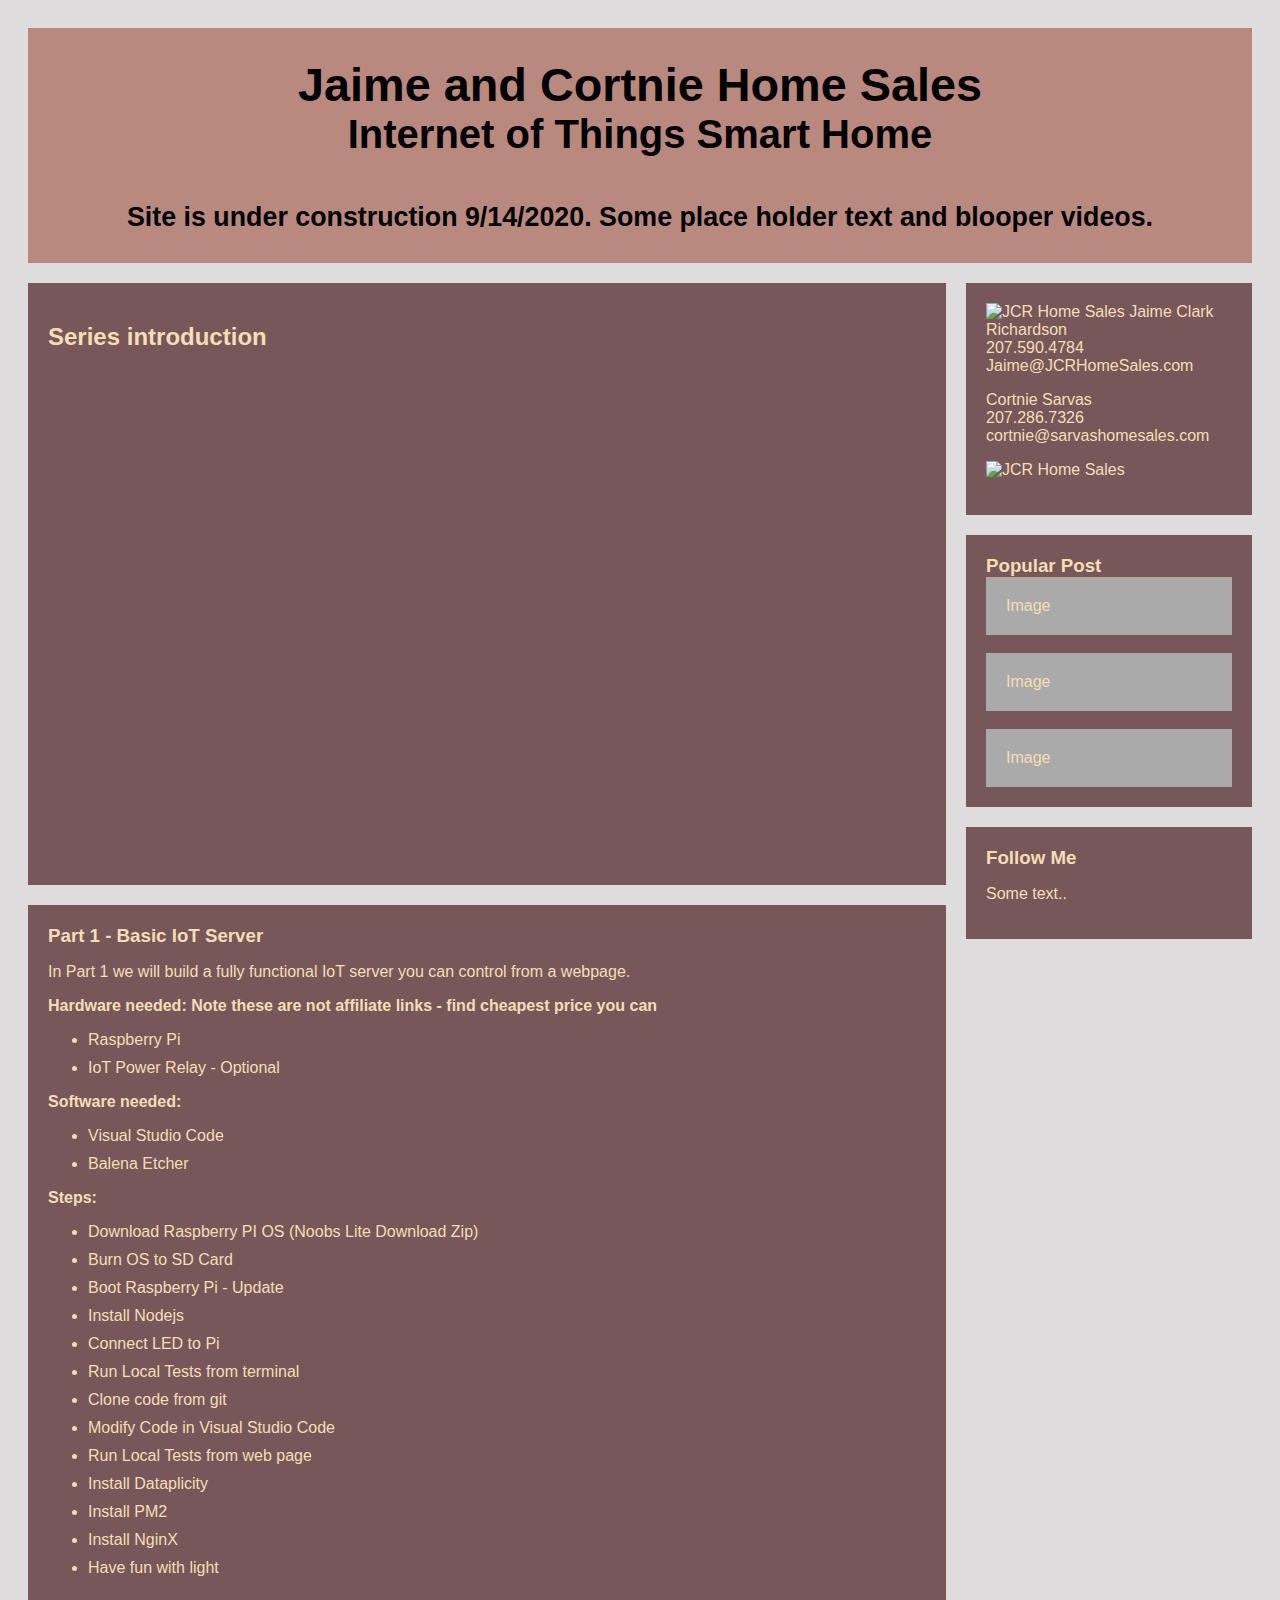
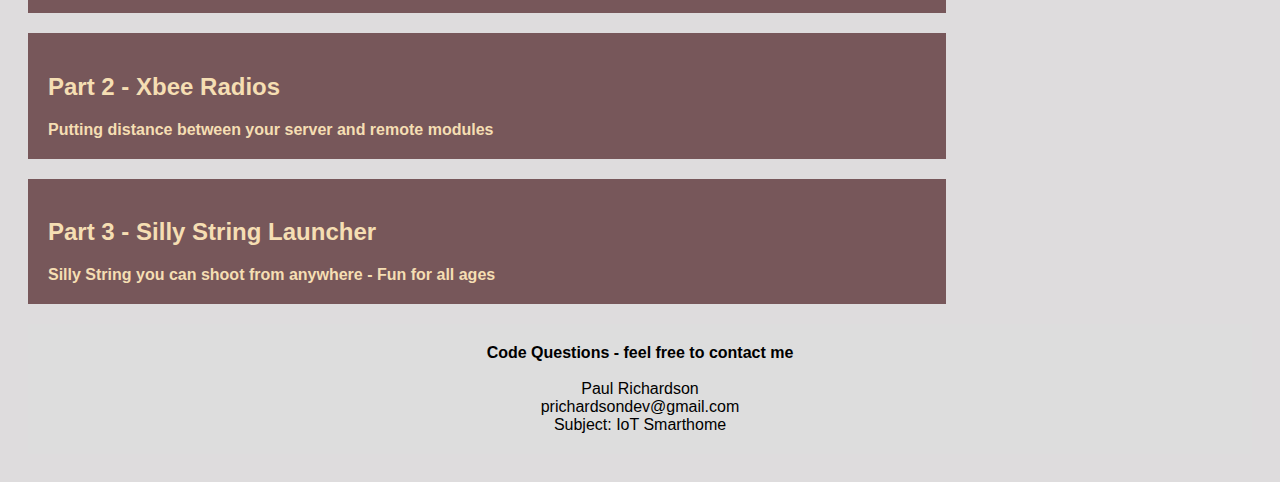
==== index.html @ 2b0d3b7c "update part1 list" ====
<!DOCTYPE html>
<html>

<head>
    <meta name="viewport" content="width=device-width, initial-scale=1">
    <link href="style.css" rel="stylesheet">
</head>

<body>

    <div class="header">
        <h3>Jaime and Cortnie Home Sales<h4>Internet of Things Smart Home</h4>
        </h3></br>
        <h6>Site is under construction 9/14/2020. Some place holder text and blooper videos.</h4>

    </div>

    <div class="row">
        <div class="leftcolumn">
            <div class="card">
                <h2>Series introduction</h2>
                <!-- copy and paste. Modify height and width if desired. -->
                <div class="videoWrapper">
                    <iframe class="embeddedObject shadow resizable" name="embedded_content" scrolling="no"
                        frameborder="0" type="text/html" style="overflow:hidden;"
                        src="https://www.screencast.com/users/Paul_SMCC/folders/Outtakes/media/5f014dbd-e46d-4737-ab6a-2176cef99d03/embed"
                        height="1080" width="1920" webkitallowfullscreen mozallowfullscreen allowfullscreen></iframe>
                </div>
            </div>

            <div class="card">
                <h3>Part 1 - Basic IoT Server</h3>
                <p>In Part 1 we will build a fully functional IoT server you can control from a webpage.
                <h4>Hardware needed: Note these are not affiliate links - find cheapest price you can</h4>
                <ul>
                    <li><a href="https://www.canakit.com/raspberry-pi-3-model-b-plus-ultimate-kit.html"
                            target="_blank">Raspberry Pi</a></li>
                    <li><a href="https://dlidirect.com/products/iot-power-relay" target="_blank">IoT Power Relay -
                            Optional</a></li>
                </ul>
                <h4>Software needed:</h4>
                <ul>
                    <li><a href="https://code.visualstudio.com/" target="_blank">Visual Studio Code</a></li>
                    <li><a href="https://www.balena.io/etcher/" target="_blank">Balena Etcher</a></li>
                </ul>
                <h4>Steps:</h4>
                <ul>
                    <li><a href="https://www.raspberrypi.org/downloads/noobs/" target="_blank">Download Raspberry PI OS (Noobs Lite Download Zip)</a></li>
                    <li><a href="#" target="_blank">Burn OS to SD Card</a></li>
                    <li><a href="#" target="_blank">Boot Raspberry Pi - Update</a></li>
                    <li><a href="https://github.com/nodesource/distributions/" target="_blank">Install Nodejs</a></li>
                    <li><a href="#" target="_blank">Connect LED to Pi</a></li>
                    <li><a href="#" target="_blank">Run Local Tests from terminal</a></li>
                    <li><a href="https://github.com/jcr-smarthome/part1.git/" target="_blank">Clone code from git</a></li>
                    <li><a href="#" target="_blank">Modify Code in Visual Studio Code</a></li>
                    <li><a href="#" target="_blank">Run Local Tests from web page</a></li>
                    <li><a href="https://www.dataplicity.com/" target="_blank">Install Dataplicity</a></li>
                    <li><a href="#" target="_blank">Install PM2</a></li>
                    <li><a href="#" target="_blank">Install NginX</a></li>
                    <li><a href="#" target="_blank">Have fun with light</a></li>
                </ul>
            </div>

            <div class="card">
                <h2>Part 2 - Xbee Radios</h2>
                <h4>Putting distance between your server and remote modules</h4>
            </div>

            <div class="card">
                <h2>Part 3 - Silly String Launcher</h2>
                <h4>Silly String you can shoot from anywhere - Fun for all ages</h4>
            </div>
        </div>
        <div class="rightcolumn">
            <div class="card">
                <a href="https://www.facebook.com/jcrhomesales" target="_blank">
                    <img class="item" src="./jaime_cortnie.jpg" alt="JCR Home Sales">
                    Jaime Clark Richardson</br>
                    207.590.4784</br>
                    Jaime@JCRHomeSales.com<p>

                        Cortnie Sarvas</br>
                        207.286.7326</br>
                        cortnie@sarvashomesales.com <p>

                            <img class="item" src="./mree.png" alt="JCR Home Sales">

                </a>

            </div>
            <div class="card">
                <h3>Popular Post</h3>
                <div class="fakeimg">Image</div><br>
                <div class="fakeimg">Image</div><br>
                <div class="fakeimg">Image</div>
            </div>
            <div class="card">
                <h3>Follow Me</h3>
                <p>Some text..</p>
            </div>
        </div>
    </div>

    <div class="footer">
        <h4>Code Questions - feel free to contact me</h4></br>
        Paul Richardson</br>
        prichardsondev@gmail.com</br>
        Subject: IoT Smarthome
    </div>

</body>

</html>
---- style.css ----
* {
  box-sizing: border-box;
}

/* Add a gray background color with some padding */
body {
  font-family: Arial;
  padding: 20px;
  background: #dedcdd;
}

/* Header/Blog Title */
.header {
  padding: 30px;
  font-size: 40px;
  text-align: center;
  background:#b9897f
}

/* Create two unequal columns that floats next to each other */
/* Left column */
.leftcolumn {   
  float: left;
  width: 75%;
}

/* Right column */
.rightcolumn {
  float: left;
  width: 25%;
  padding-left: 20px;
}

/* Fake image */
.fakeimg {
  background-color: #aaa;
  width: 100%;
  padding: 20px;
}




/* Add a card effect for articles */
.card {
    background: #77575a;
    padding: 20px;
    margin-top: 20px;
    color:wheat;
}

/* Clear floats after the columns */
.row:after {
  content: "";
  display: table;
  clear: both;
}

/* Footer */
.footer {
  padding: 20px;
  text-align: center;
  background: #ddd;
  margin-top: 20px;
}

/* Responsive layout - when the screen is less than 800px wide, make the two columns stack on top of each other instead of next to each other */
@media screen and (max-width: 800px) {
  .leftcolumn, .rightcolumn {   
    width: 100%;
    padding: 0;
  }
}

img { width: 100%; height: auto; }

a:link {
    color: wheat;
    background-color: transparent;
    text-decoration: none;
  }
  a:visited {
    color: pink;
    background-color: transparent;
    text-decoration: none;
  }

  h4,h3,h1,h6{
    margin:0;
    padding:0;
    }

  .videoWrapper {
      position: relative;
      padding-bottom: 56.25%; /* 16:9 */
      height: 0;
    }
    .videoWrapper iframe {
      position: absolute;
      top: 0;
      left: 0;
      max-width:100%;
      max-height: 100%;
    }
    li{
      margin: 10px 0;
    }
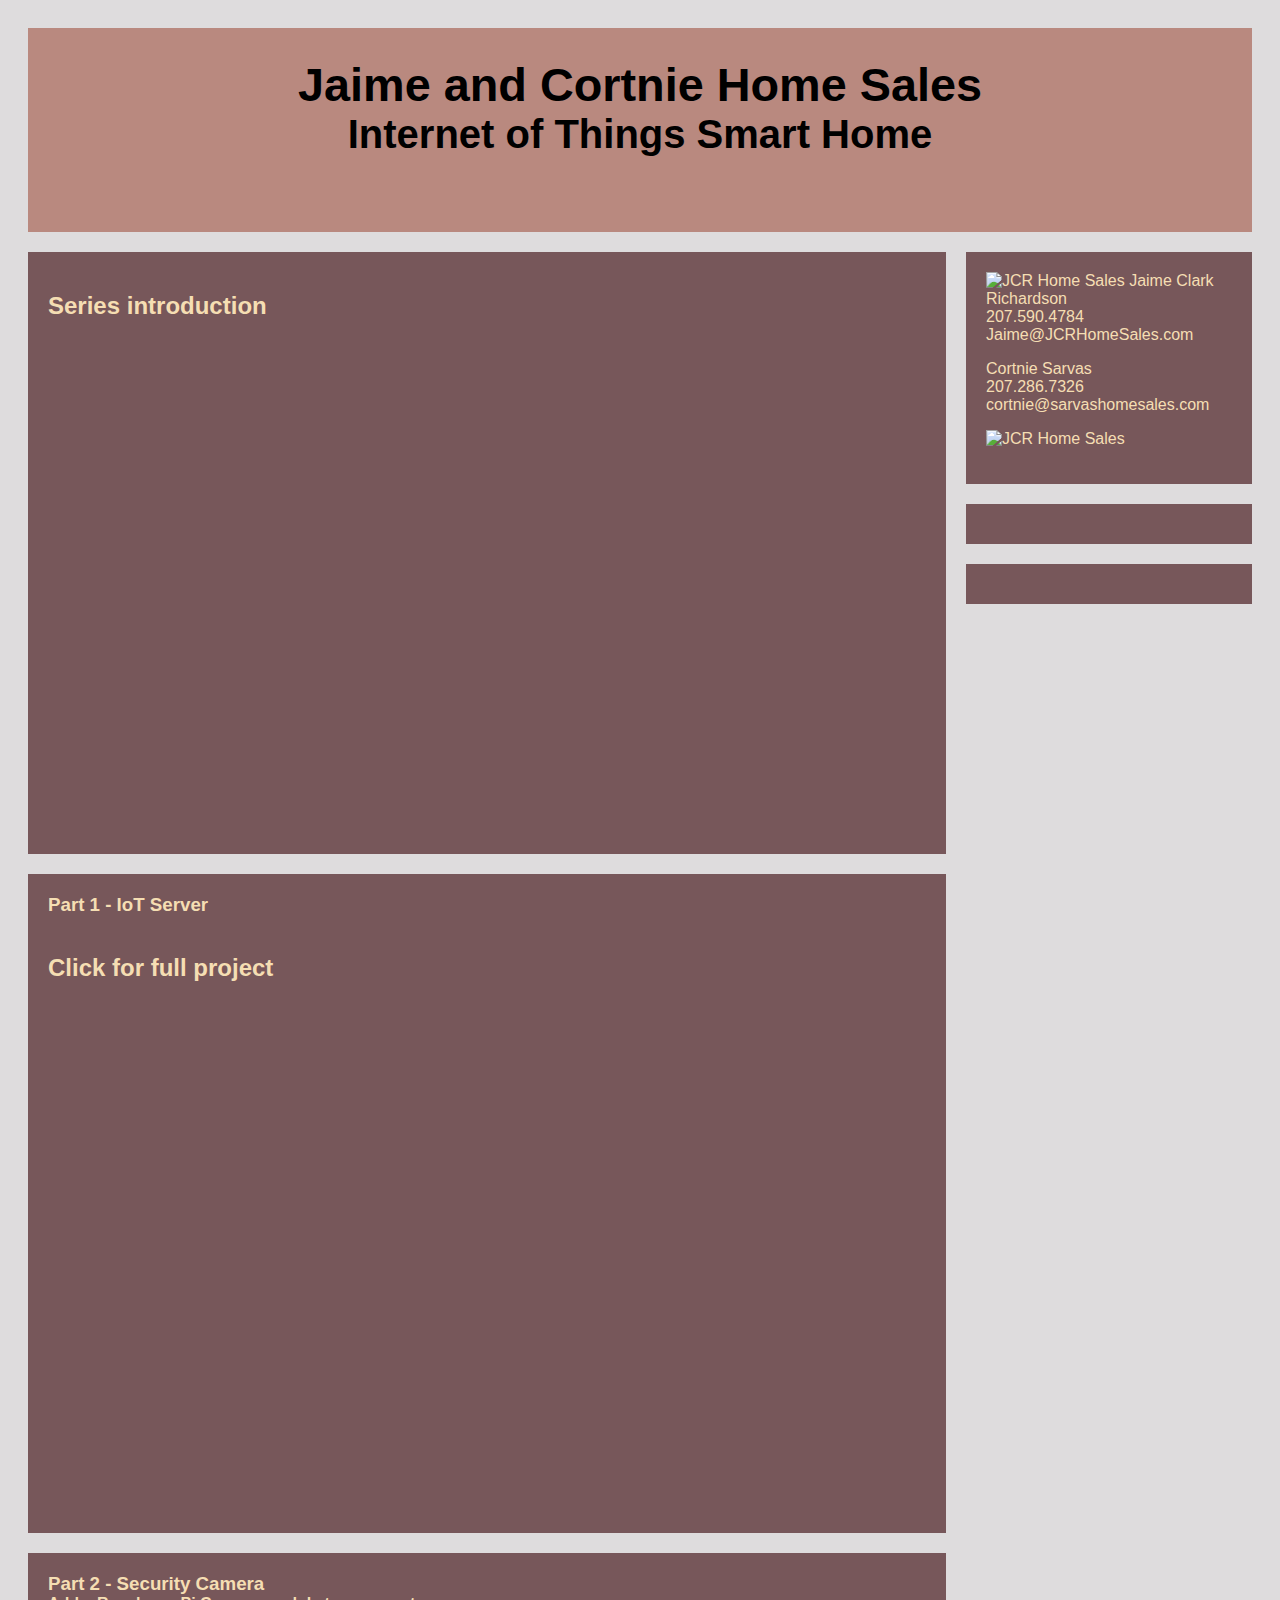
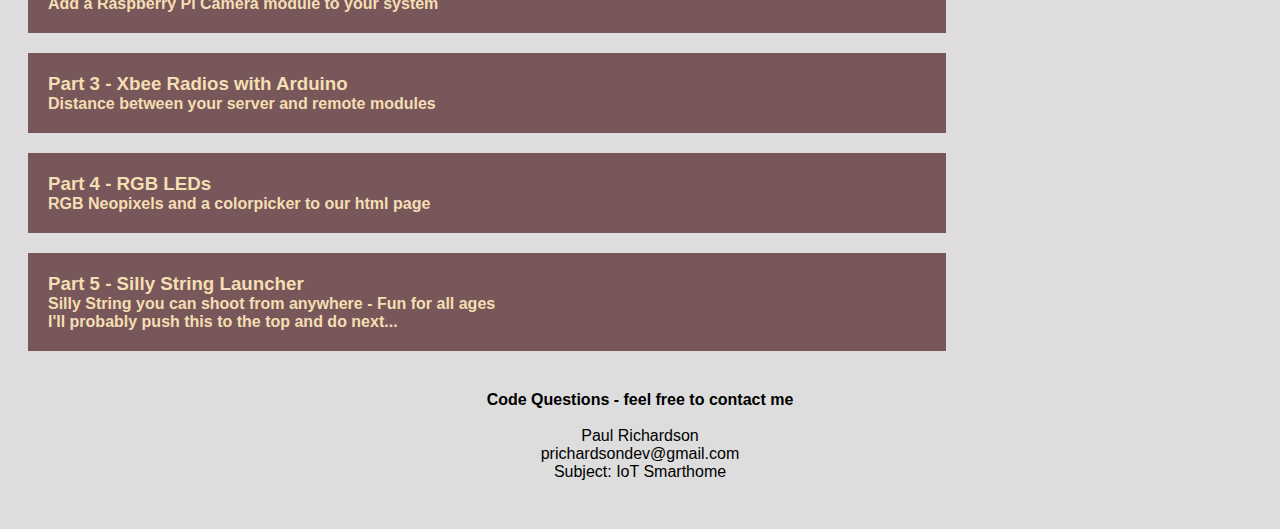
==== commit 5f2be199: "update videos" ====
--- a/index.html
+++ b/index.html
@@ -7,68 +7,50 @@
 </head>
 
 <body>
-
     <div class="header">
         <h3>Jaime and Cortnie Home Sales<h4>Internet of Things Smart Home</h4>
         </h3></br>
-        <h6>Site is under construction 9/14/2020. Some place holder text and blooper videos.</h4>
-
     </div>
-
     <div class="row">
         <div class="leftcolumn">
             <div class="card">
                 <h2>Series introduction</h2>
-                <!-- copy and paste. Modify height and width if desired. -->
                 <div class="videoWrapper">
+                    <!-- copy and paste. Modify height and width if desired. -->
                     <iframe class="embeddedObject shadow resizable" name="embedded_content" scrolling="no"
                         frameborder="0" type="text/html" style="overflow:hidden;"
-                        src="https://www.screencast.com/users/Paul_SMCC/folders/Outtakes/media/5f014dbd-e46d-4737-ab6a-2176cef99d03/embed"
-                        height="1080" width="1920" webkitallowfullscreen mozallowfullscreen allowfullscreen></iframe>
+                        src="https://www.screencast.com/users/Paul_SMCC/folders/RaspberryPiServer/media/b6c1e00a-47f7-48d0-b14d-f5cbe5be72b7/embed"
+                        height="536" width="1528" webkitallowfullscreen mozallowfullscreen allowfullscreen></iframe>
                 </div>
             </div>
 
             <div class="card">
-                <h3>Part 1 - Basic IoT Server</h3>
-                <p>In Part 1 we will build a fully functional IoT server you can control from a webpage.
-                <h4>Hardware needed: Note these are not affiliate links - find cheapest price you can</h4>
-                <ul>
-                    <li><a href="https://www.canakit.com/raspberry-pi-3-model-b-plus-ultimate-kit.html"
-                            target="_blank">Raspberry Pi</a></li>
-                    <li><a href="https://dlidirect.com/products/iot-power-relay" target="_blank">IoT Power Relay -
-                            Optional</a></li>
-                </ul>
-                <h4>Software needed:</h4>
-                <ul>
-                    <li><a href="https://code.visualstudio.com/" target="_blank">Visual Studio Code</a></li>
-                    <li><a href="https://www.balena.io/etcher/" target="_blank">Balena Etcher</a></li>
-                </ul>
-                <h4>Steps:</h4>
-                <ul>
-                    <li><a href="https://www.raspberrypi.org/downloads/noobs/" target="_blank">Download Raspberry PI OS (Noobs Lite Download Zip)</a></li>
-                    <li><a href="#" target="_blank">Burn OS to SD Card</a></li>
-                    <li><a href="#" target="_blank">Boot Raspberry Pi - Update</a></li>
-                    <li><a href="https://github.com/nodesource/distributions/" target="_blank">Install Nodejs</a></li>
-                    <li><a href="#" target="_blank">Connect LED to Pi</a></li>
-                    <li><a href="#" target="_blank">Run Local Tests from terminal</a></li>
-                    <li><a href="https://github.com/jcr-smarthome/part1.git/" target="_blank">Clone code from git</a></li>
-                    <li><a href="#" target="_blank">Modify Code in Visual Studio Code</a></li>
-                    <li><a href="#" target="_blank">Run Local Tests from web page</a></li>
-                    <li><a href="https://www.dataplicity.com/" target="_blank">Install Dataplicity</a></li>
-                    <li><a href="#" target="_blank">Install PM2</a></li>
-                    <li><a href="#" target="_blank">Install NginX</a></li>
-                    <li><a href="#" target="_blank">Have fun with light</a></li>
-                </ul>
+                <h3>Part 1 - IoT Server</h3>
+                <br>
+                <a href="https://github.com/prichardsondev/RaspberryPiServer"><h2>Click for full project</h2></a>
+                <br>
+                <div class="videoWrapper">
+                    <!-- copy and paste. Modify height and width if desired. -->
+<iframe class="embeddedObject shadow resizable" name="embedded_content" scrolling="no" frameborder="0" type="text/html" 
+style="overflow:hidden;" src="https://www.screencast.com/users/Paul_SMCC/folders/RaspberryPiServer/media/8dc295e0-c300-42a3-9b6d-80a79ec050bb/embed" height="1080" width="1920" webkitallowfullscreen mozallowfullscreen allowfullscreen></iframe>
+                </div>
             </div>
-
             <div class="card">
-                <h2>Part 2 - Xbee Radios</h2>
-                <h4>Putting distance between your server and remote modules</h4>
+                <h3>Part 2 - Security Camera</h3>
+                <h4>Add a Raspberry Pi Camera module to your system</h4>
             </div>
-
             <div class="card">
-                <h2>Part 3 - Silly String Launcher</h2>
+                <h3>Part 3 - Xbee Radios with Arduino</h3>
+                <h4>Distance between your server and remote modules</h4>
+            </div>
+            <div class="card">
+                <h3>Part 4 - RGB LEDs</h3>
+                <h4>RGB Neopixels and a colorpicker to our html page</h4>
+            </div>
+            <div class="card">
+                <h3>Part 5 - Silly String Launcher</h3>
                 <h4>Silly String you can shoot from anywhere - Fun for all ages</h4>
+                <h4>I'll probably push this to the top and do next...</h4>
             </div>
         </div>
         <div class="rightcolumn">
@@ -89,14 +71,14 @@
 
             </div>
             <div class="card">
-                <h3>Popular Post</h3>
+                <!-- <h3>Keep Learning</h3><br>
                 <div class="fakeimg">Image</div><br>
                 <div class="fakeimg">Image</div><br>
-                <div class="fakeimg">Image</div>
+                <div class="fakeimg">Image</div> -->
             </div>
             <div class="card">
-                <h3>Follow Me</h3>
-                <p>Some text..</p>
+                <!-- <h3>Code Questions</h3>
+                <p>Some text..</p> -->
             </div>
         </div>
     </div>
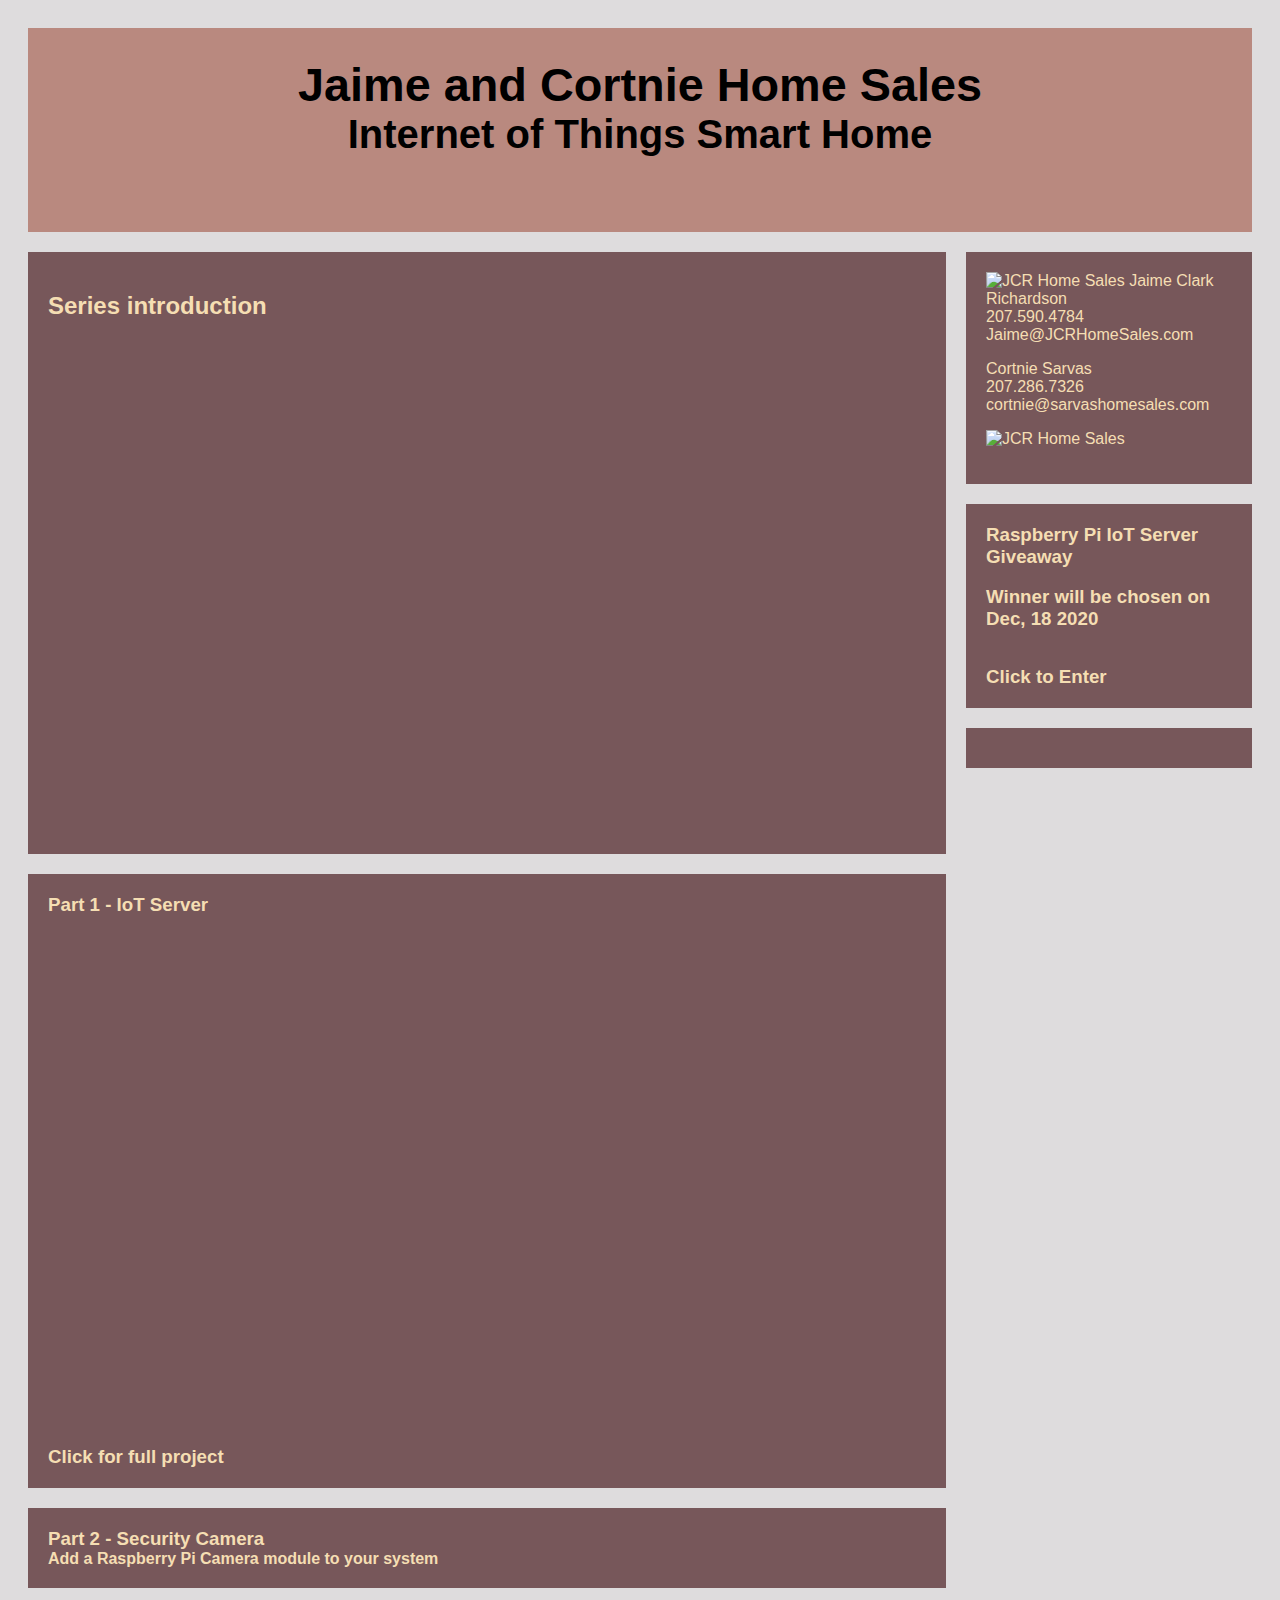
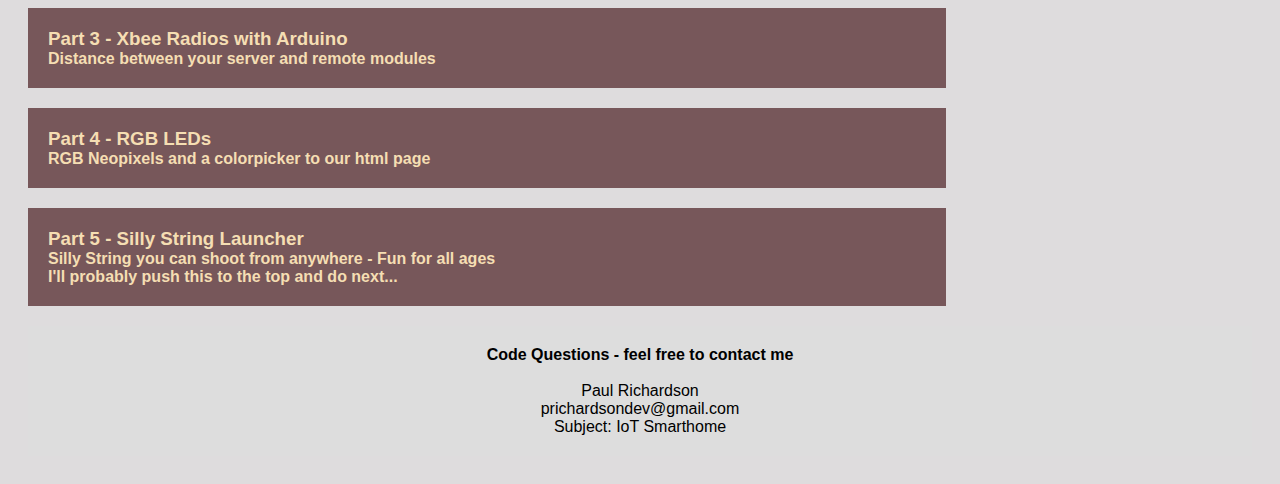
==== commit 920afff4: "Update index.html" ====
--- a/index.html
+++ b/index.html
@@ -27,13 +27,13 @@
             <div class="card">
                 <h3>Part 1 - IoT Server</h3>
                 <br>
-                <a href="https://github.com/prichardsondev/RaspberryPiServer"><h2>Click for full project</h2></a>
-                <br>
                 <div class="videoWrapper">
                     <!-- copy and paste. Modify height and width if desired. -->
 <iframe class="embeddedObject shadow resizable" name="embedded_content" scrolling="no" frameborder="0" type="text/html" 
 style="overflow:hidden;" src="https://www.screencast.com/users/Paul_SMCC/folders/RaspberryPiServer/media/8dc295e0-c300-42a3-9b6d-80a79ec050bb/embed" height="1080" width="1920" webkitallowfullscreen mozallowfullscreen allowfullscreen></iframe>
                 </div>
+                <br>
+                <a href="https://github.com/prichardsondev/RaspberryPiServer"><h3>Click for full project</h3></a>
             </div>
             <div class="card">
                 <h3>Part 2 - Security Camera</h3>
@@ -71,10 +71,10 @@
 
             </div>
             <div class="card">
-                <!-- <h3>Keep Learning</h3><br>
-                <div class="fakeimg">Image</div><br>
-                <div class="fakeimg">Image</div><br>
-                <div class="fakeimg">Image</div> -->
+                <h3>Raspberry Pi IoT Server Giveaway</h3><br>
+                <h3>Winner will be chosen on Dec, 18 2020</h3><br>
+                <img src="./raspberrypi.png" alt="">
+                <h3><a href="https://mailchi.mp/d0d22aea5878/raspberry-pi-iot-server" target="_blank">Click to Enter</a></h3>
             </div>
             <div class="card">
                 <!-- <h3>Code Questions</h3>
@@ -92,4 +92,4 @@
 
 </body>
 
-</html>+</html>
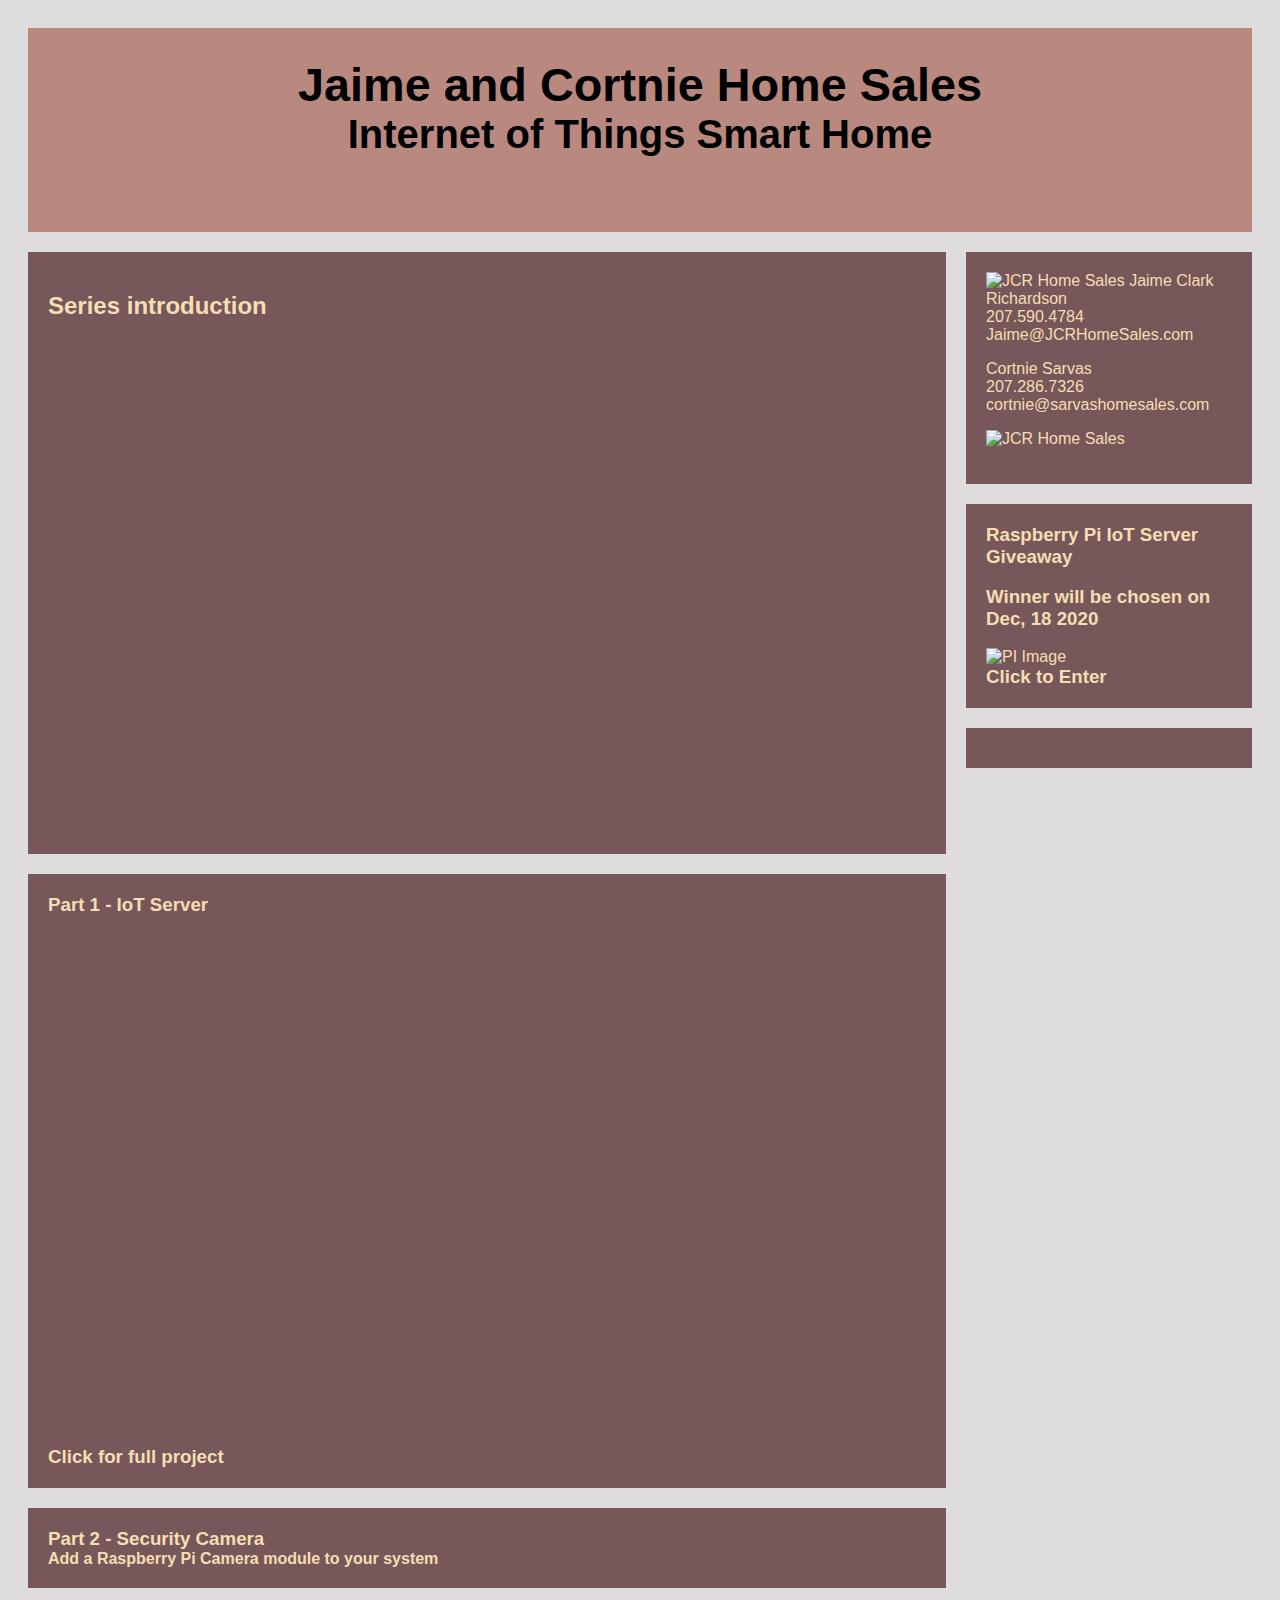
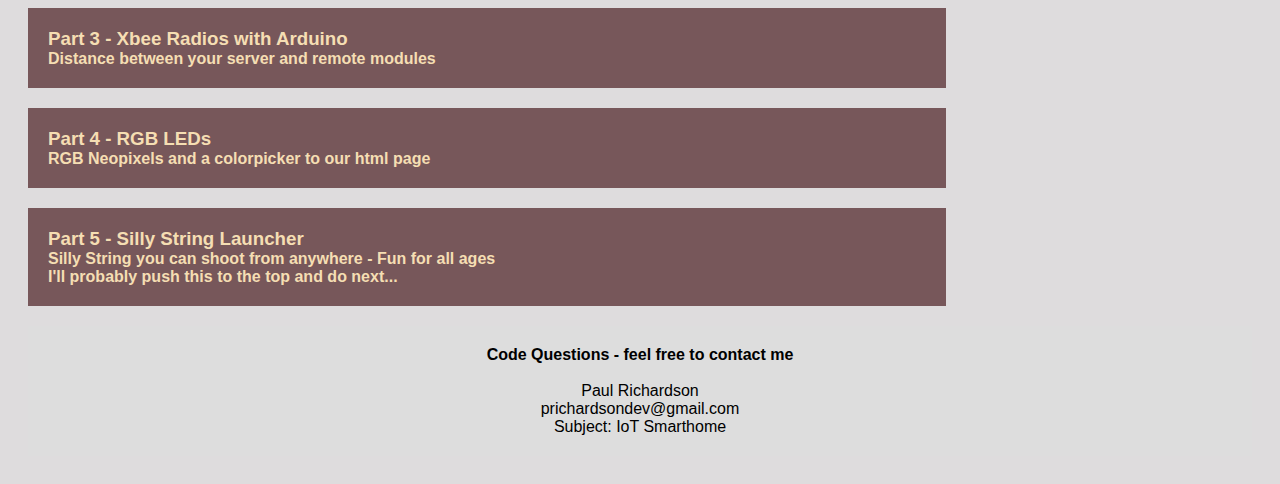
==== commit 076bfef7: "Update index.html" ====
--- a/index.html
+++ b/index.html
@@ -73,7 +73,7 @@
             <div class="card">
                 <h3>Raspberry Pi IoT Server Giveaway</h3><br>
                 <h3>Winner will be chosen on Dec, 18 2020</h3><br>
-                <img src="./raspberrypi.png" alt="">
+                <img img class="item" src="./raspberrypi.png" alt="PI Image">
                 <h3><a href="https://mailchi.mp/d0d22aea5878/raspberry-pi-iot-server" target="_blank">Click to Enter</a></h3>
             </div>
             <div class="card">
